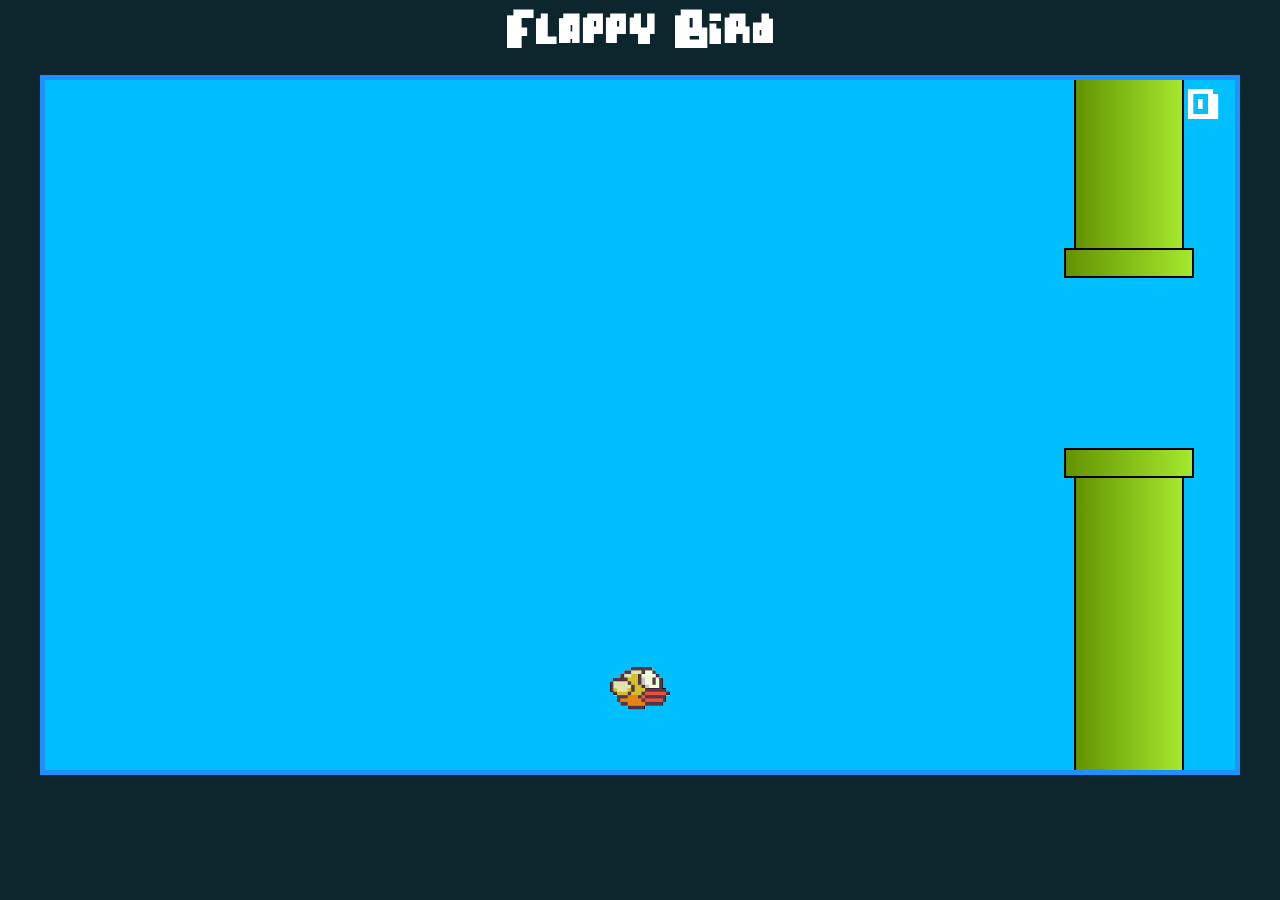
==== index.html @ f0fc26b7 "Add README.md and LICENSE.md" ====
<!DOCTYPE html>
<html>

<head>
    <meta charset="UTF-8">
    <title>Flappy Bird</title>
    <link rel="stylesheet" href="css/flappy.css">
</head>

<body class="content">
    <h1>Flappy Bird</h1>
    <div flappy-bird></div>
    <script src="js/flappy.js"></script>
</body>

</html>
---- css/flappy.css ----
*{
    box-sizing: border-box;
}

@font-face {
    font-family: 'Pixel';
    src: url('../fonts/Pixel.ttf');
}

[flappy-bird] {
    position: relative;
    border: 5px solid dodgerblue;
    height: 700px;
    width: 1200px;
    margin: 15px;
    background-color: deepskyblue;
    overflow: hidden;
}

h1, .content {
    margin: 0;
}

.content {
   display: flex;
   flex-direction: column;
   align-items: center;
   justify-content: center;
   background-color: #0D262D;
   color: #fff;
   height: 100%;
   font-family: 'Pixel';
   font-size: 30px;
}

.bird {
    position: absolute;
    width: 60px;
    left: calc(50% - 30px);
}

.barrier-pair {
    position: absolute;
    top: 0;
    height: 100%;
    display: flex;
    flex-direction: column;
    justify-content: space-between;
}

.barrier {
    display: flex;
    flex-direction: column;
    align-items: center;
}

.barrier-border {
    height: 30px;
    width: 130px;
    background: linear-gradient(90deg, #639301, #a5e82e);
    border: 2px solid black;
}

.barrier-body{
    height: 150px;
    width: 110px;
    background: linear-gradient(90deg, #639301, #a5e82e);
    border-left: 2px solid black;
    border-right: 2px solid black;     
}

.progress {
    position: absolute;
    right: 15px;
    font-family: 'Pixel';
    font-size: 50px;
    z-index: 10;
}
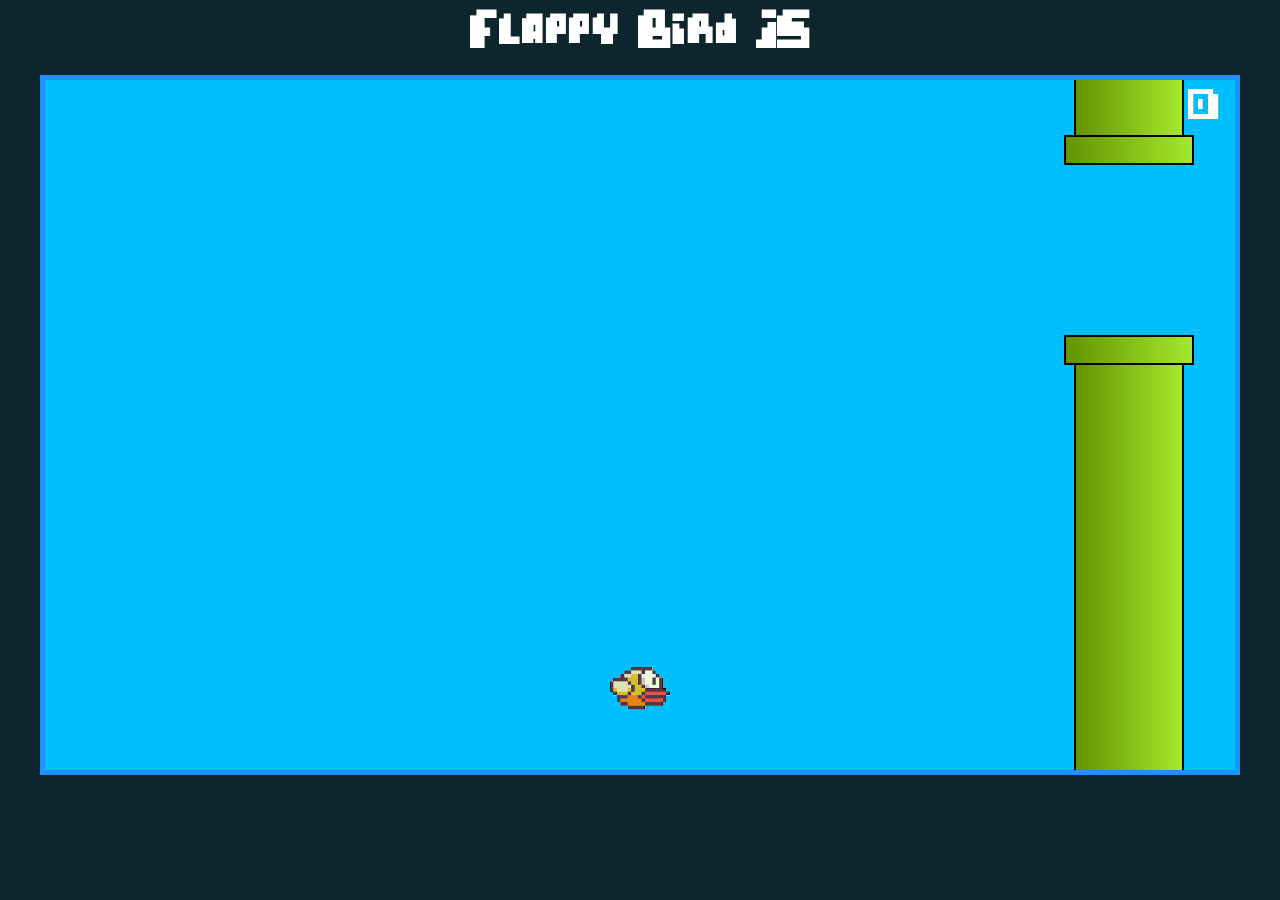
==== commit f79d1c1c: "Open graph tags" ====
--- a/index.html
+++ b/index.html
@@ -1,14 +1,18 @@
 <!DOCTYPE html>
 <html>
-
 <head>
     <meta charset="UTF-8">
-    <title>Flappy Bird</title>
+    <title>Flappy Bird JS</title>
+    <meta property="og:title" content="Flappy Bird JS">
+    <meta property="og:type" content="game">
+    <meta property="og:description" content="A simple Flappy Bird game developed with HTML, CSS and Vanilla JS.">
+    <meta property="og:image" content="https://nathanssantos.github.io/flappy-bird-js/images/flappy-bird-js-thumbnail.jpg">
+    <meta property="og:url" content="https://nathanssantos.github.io/flappy-bird-js/">
     <link rel="stylesheet" href="css/flappy.css">
 </head>
 
 <body class="content">
-    <h1>Flappy Bird</h1>
+    <h1>Flappy Bird JS</h1>
     <div flappy-bird></div>
     <script src="js/flappy.js"></script>
 </body>
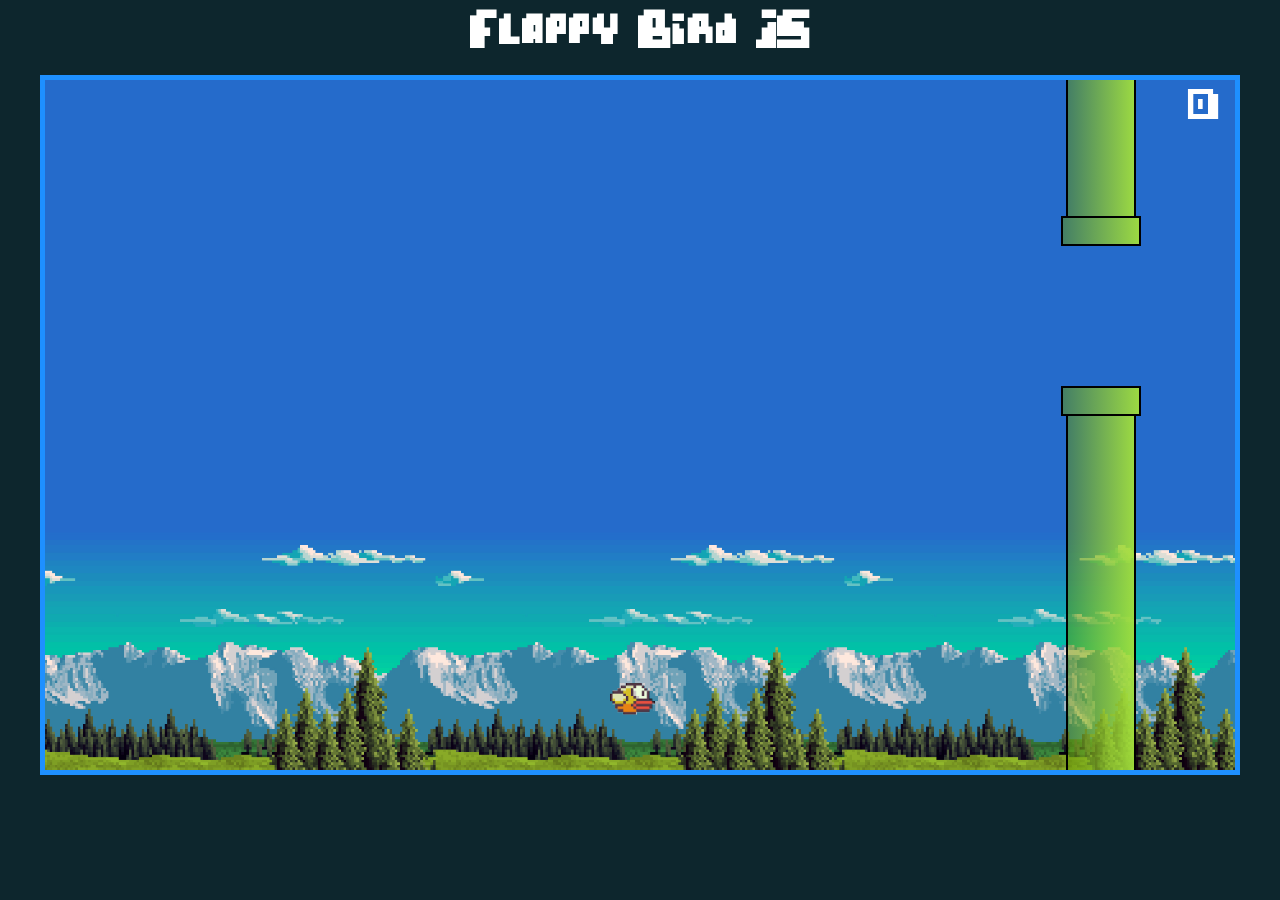
==== commit a66e1e24: "Update background image, bird/barriers size, and demo gif." ====
--- a/index.html
+++ b/index.html
@@ -2,6 +2,7 @@
 <html>
 <head>
     <meta charset="UTF-8">
+    <meta name="viewport" content="width=device-width, initial-scale=1.0">
     <title>Flappy Bird JS</title>
     <meta property="og:title" content="Flappy Bird JS">
     <meta property="og:type" content="game">
--- a/css/flappy.css
+++ b/css/flappy.css
@@ -13,7 +13,7 @@
     height: 700px;
     width: 1200px;
     margin: 15px;
-    background-color: deepskyblue;
+    background: url('../images/background.jpg') center/cover no-repeat;
     overflow: hidden;
 }
 
@@ -35,7 +35,7 @@
 
 .bird {
     position: absolute;
-    width: 60px;
+    width: 45px;
     left: calc(50% - 30px);
 }
 
@@ -56,15 +56,15 @@
 
 .barrier-border {
     height: 30px;
-    width: 130px;
-    background: linear-gradient(90deg, #639301, #a5e82e);
+    width: 80px;
+    background: linear-gradient(90deg, rgba(99, 147, 1,.5), rgba(162, 223, 59,.95));
     border: 2px solid black;
 }
 
 .barrier-body{
     height: 150px;
-    width: 110px;
-    background: linear-gradient(90deg, #639301, #a5e82e);
+    width: 70px;
+    background: linear-gradient(90deg, rgba(99, 147, 1,.5), rgba(162, 223, 59,.95));
     border-left: 2px solid black;
     border-right: 2px solid black;     
 }
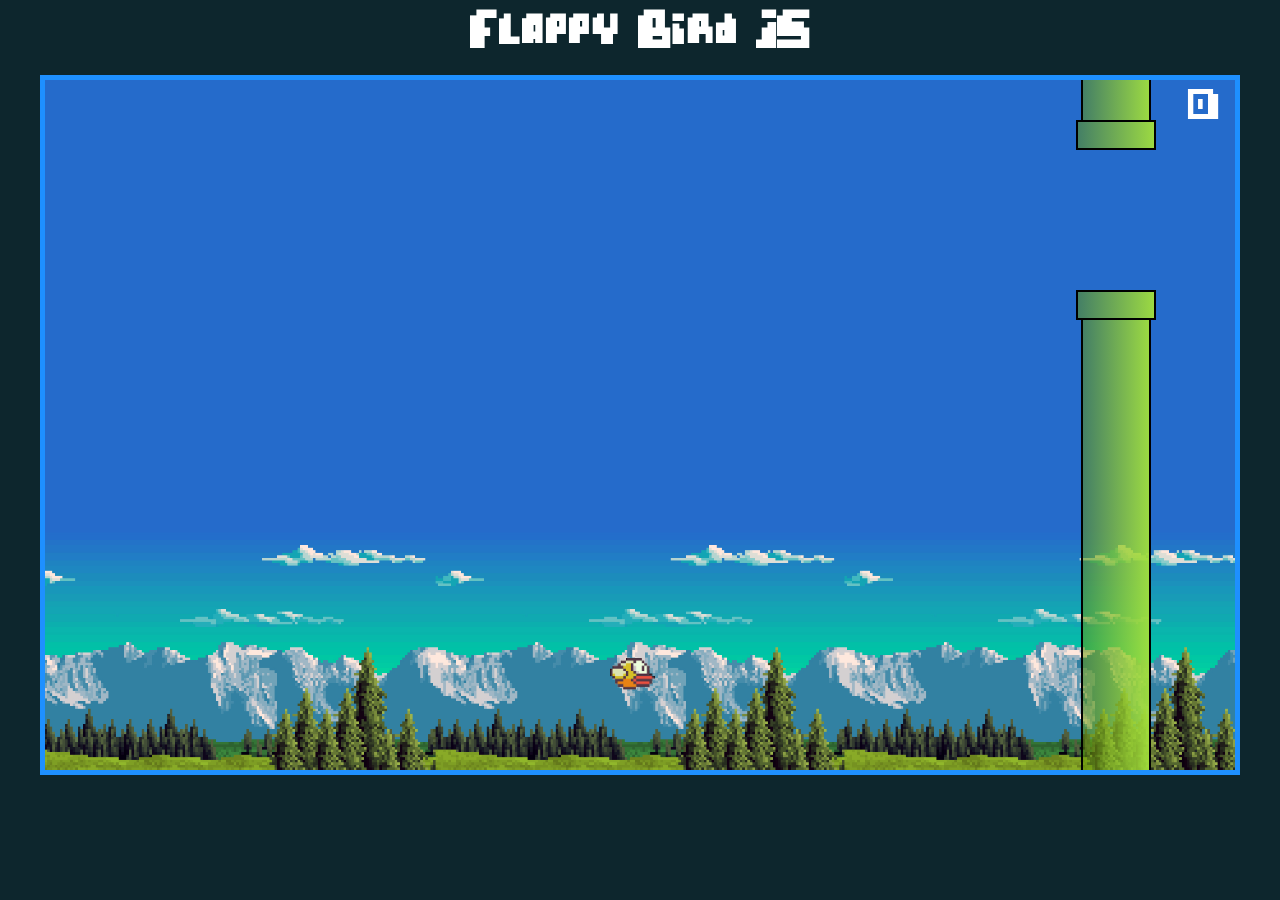
==== commit aa34ab42: "add author meta tag" ====
--- a/index.html
+++ b/index.html
@@ -1,9 +1,11 @@
 <!DOCTYPE html>
 <html>
+
 <head>
     <meta charset="UTF-8">
     <meta name="viewport" content="width=device-width, initial-scale=1.0">
     <title>Flappy Bird JS</title>
+    <meta name="author" content="Nathan S. Santos, nathansilvasantos@gmail.com">
     <meta property="og:title" content="Flappy Bird JS">
     <meta property="og:type" content="game">
     <meta property="og:description" content="A simple Flappy Bird game developed with HTML, CSS and Vanilla JS.">
